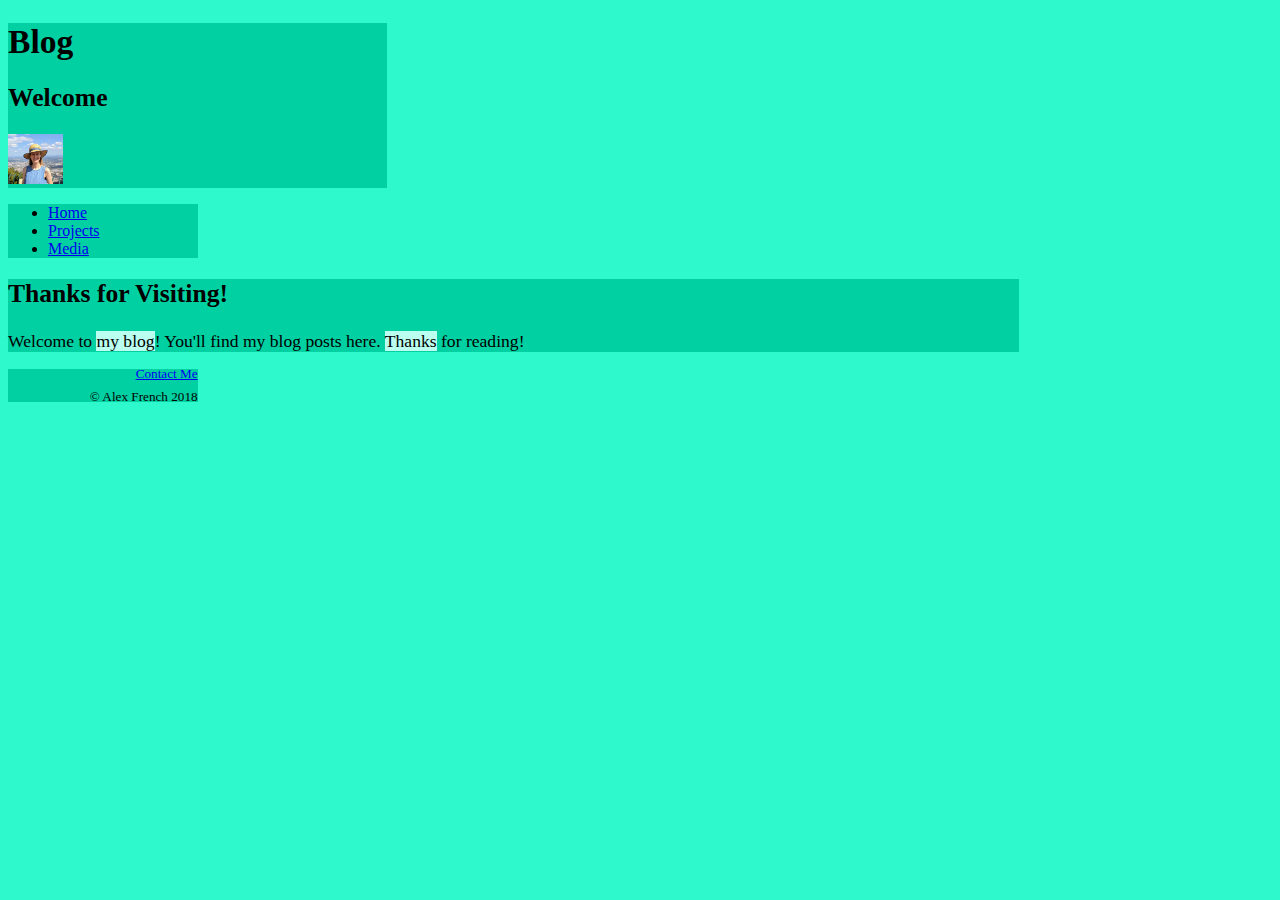
==== blog/index.html @ e457981a "Add blog" ====
<!DOCTYPE html>
<html lang="en">
<head>
  <meta charset="UTF-8">
  <meta name="viewport" content="width=device-width, initial-scale=1.0">
  <meta http-equiv="X-UA-Compatible" content="ie=edge">
  <title>Alex French | Blog</title>
  <style>
    body {
      background-color: #2df9cc;
    }
    div {
      background-color: #00d0a2;
    }
    h1 {
      font-size: 2.1em;
    }
    h2 {
      font-size: 1.6em;
    }
    p {
      font-size: 1.1em;
    }
    .highlight {
      background-color: #bafff0;
    }
    #header {
      width: 30%;
    }
    #navigation {
      width: 15%;
    }
    #content {
      width: 80%;
    }
    #footer {
      font-size: 0.75em;
      text-align: right;
      width: 15%;
      line-height: 0.75;
    }
  </style>
</head>
<body>
  <div id="header">
    <h1>Blog</h1>
    <h2>Welcome</h2>
    <img src="../pics/blues.jpg" height=50px>
  </div>
  <div id="navigation">
    <ul>
      <li><a href="/">Home</a></li>
      <li><a href="/projects/index.html">Projects</a></li>
      <li><a href="/media/index.html">Media</a></li>
    </ul>
  </div>
  <div id="content">
    <h2>Thanks for Visiting!</h2>
    <p>Welcome to <span class="highlight">my blog</span>! You'll find my blog posts here. <span class="highlight">Thanks</span> for reading!</p>
  </div>
  <div id="footer">
    <p><a href="mailto:adfrench11@gmail.com?Subject=Contact%20Form">Contact Me</a></p>
    <p>&copy; Alex French 2018</p>
  </div>
</body>
</html>
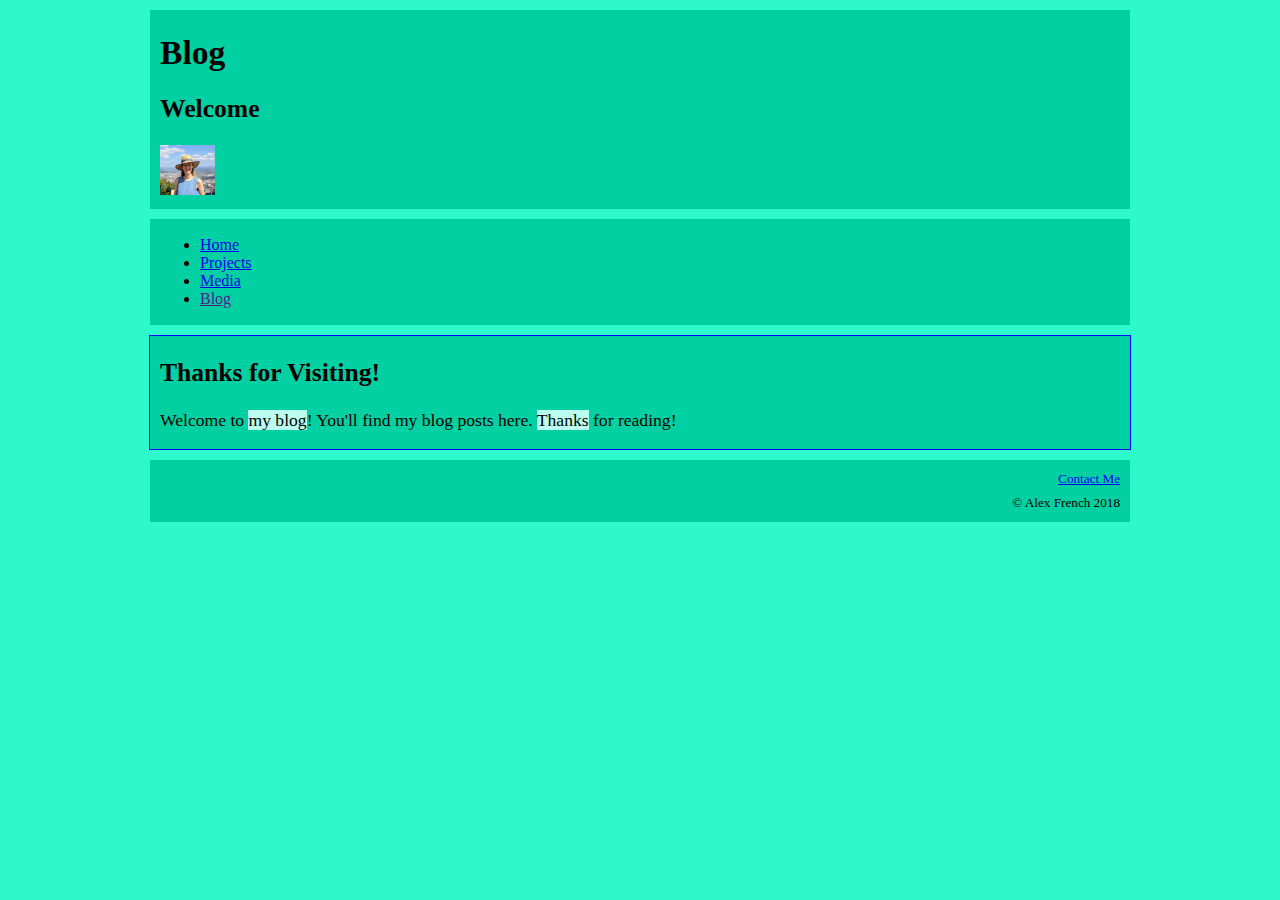
==== commit 65681a93: "Add spacing to blog" ====
--- a/blog/index.html
+++ b/blog/index.html
@@ -6,11 +6,25 @@
   <meta http-equiv="X-UA-Compatible" content="ie=edge">
   <title>Alex French | Blog</title>
   <style>
+/*
+* {
+border: 1px solid red;
+}
+div {
+  box-sizing: border-box;
+      width: 300px;
+      height: 200px;
+}
+*/
+    html {
+      box-sizing: border-box;
+    }
     body {
       background-color: #2df9cc;
     }
     div {
       background-color: #00d0a2;
+      padding: 1px 10px;
     }
     h1 {
       font-size: 2.1em;
@@ -24,41 +38,49 @@
     .highlight {
       background-color: #bafff0;
     }
+    .container {
+      max-width: 960px;
+      margin: 10px auto;
+    }
     #header {
-      width: 30%;
+      width: 97%;
+      padding-top: 1px;
+      padding-bottom: 10px;
     }
     #navigation {
-      width: 15%;
+      width: 97%;
     }
     #content {
-      width: 80%;
+      width: 97%;
+      border: 1px solid blue;
     }
     #footer {
       font-size: 0.75em;
       text-align: right;
-      width: 15%;
+      width: 97%;
       line-height: 0.75;
     }
   </style>
 </head>
 <body>
-  <div id="header">
+  <div id="header" class="container">
     <h1>Blog</h1>
     <h2>Welcome</h2>
     <img src="../pics/blues.jpg" height=50px>
   </div>
-  <div id="navigation">
+  <div id="navigation" class="container">
     <ul>
       <li><a href="/">Home</a></li>
       <li><a href="/projects/index.html">Projects</a></li>
       <li><a href="/media/index.html">Media</a></li>
+      <li><a href="">Blog</a></li>
     </ul>
   </div>
-  <div id="content">
+  <div id="content" class="container">
     <h2>Thanks for Visiting!</h2>
     <p>Welcome to <span class="highlight">my blog</span>! You'll find my blog posts here. <span class="highlight">Thanks</span> for reading!</p>
   </div>
-  <div id="footer">
+  <div id="footer" class="container">
     <p><a href="mailto:adfrench11@gmail.com?Subject=Contact%20Form">Contact Me</a></p>
     <p>&copy; Alex French 2018</p>
   </div>
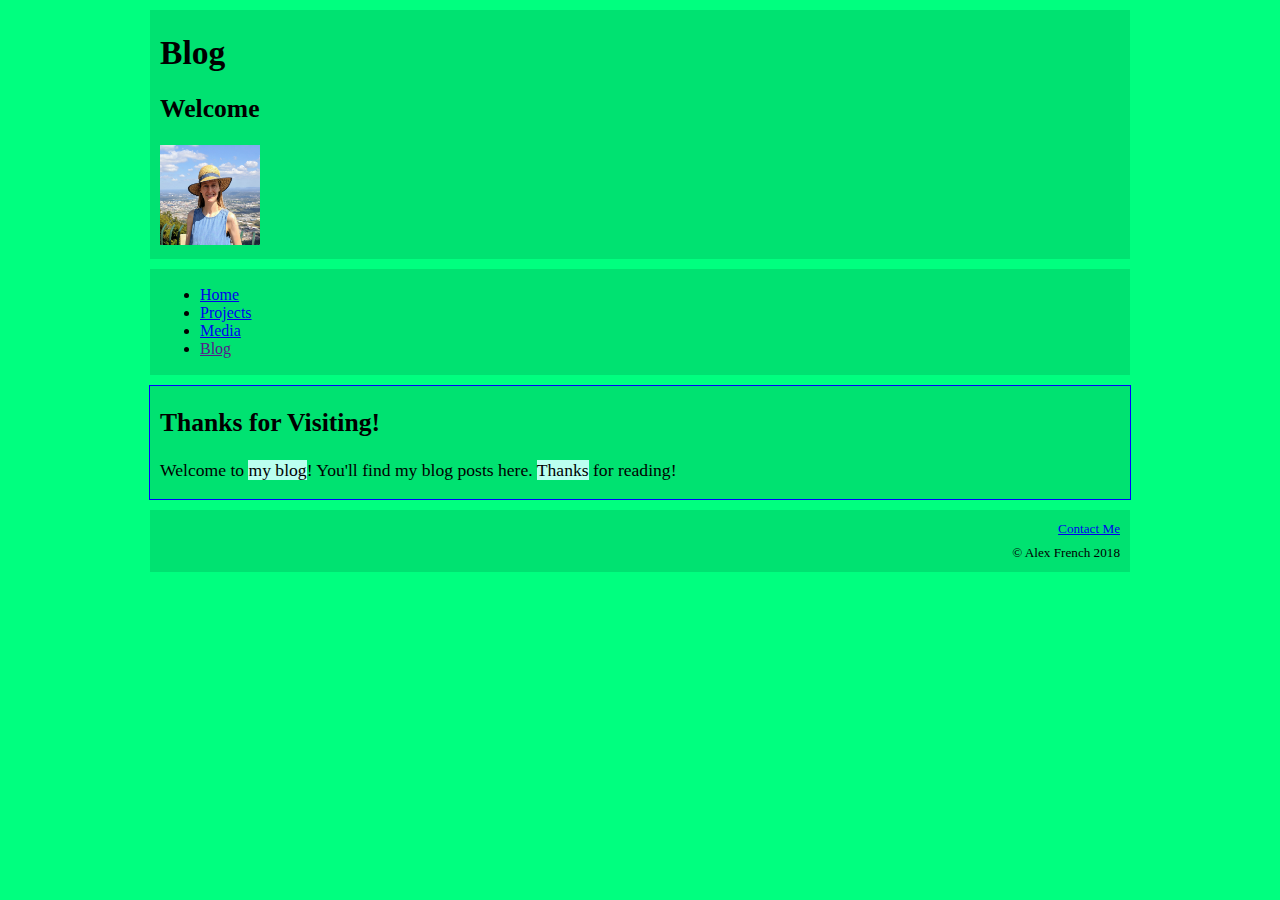
==== commit 1e7b1b1f: "Refactor style.css to style all pages" ====
--- a/blog/index.html
+++ b/blog/index.html
@@ -5,62 +5,7 @@
   <meta name="viewport" content="width=device-width, initial-scale=1.0">
   <meta http-equiv="X-UA-Compatible" content="ie=edge">
   <title>Alex French | Blog</title>
-  <style>
-/*
-* {
-border: 1px solid red;
-}
-div {
-  box-sizing: border-box;
-      width: 300px;
-      height: 200px;
-}
-*/
-    html {
-      box-sizing: border-box;
-    }
-    body {
-      background-color: #2df9cc;
-    }
-    div {
-      background-color: #00d0a2;
-      padding: 1px 10px;
-    }
-    h1 {
-      font-size: 2.1em;
-    }
-    h2 {
-      font-size: 1.6em;
-    }
-    p {
-      font-size: 1.1em;
-    }
-    .highlight {
-      background-color: #bafff0;
-    }
-    .container {
-      max-width: 960px;
-      margin: 10px auto;
-    }
-    #header {
-      width: 97%;
-      padding-top: 1px;
-      padding-bottom: 10px;
-    }
-    #navigation {
-      width: 97%;
-    }
-    #content {
-      width: 97%;
-      border: 1px solid blue;
-    }
-    #footer {
-      font-size: 0.75em;
-      text-align: right;
-      width: 97%;
-      line-height: 0.75;
-    }
-  </style>
+  <link type="text/css" rel="stylesheet" href="../css/style.css"/>
 </head>
 <body>
   <div id="header" class="container">
--- a/css/style.css
+++ b/css/style.css
@@ -0,0 +1,72 @@
+body {
+  background-color: SpringGreen;
+}
+img {
+  height: 100px;
+  width: 100px;
+}
+.blue {
+  color: blue;
+}
+#fun-fact {
+  color: purple;
+  font-size: 90%;
+}
+video {
+  width: 320px;
+  height: 240px;
+}
+/*
+* {
+border: 1px solid red;
+}
+div {
+box-sizing: border-box;
+    width: 300px;
+    height: 200px;
+}
+*/
+html {
+  box-sizing: border-box;
+}
+body {
+  background-color: SpringGreen;
+}
+div {
+  background-color: #00e271;
+  padding: 1px 10px;
+}
+h1 {
+  font-size: 2.1em;
+}
+h2 {
+  font-size: 1.6em;
+}
+p {
+  font-size: 1.1em;
+}
+.highlight {
+  background-color: #bafff0;
+}
+.container {
+  max-width: 960px;
+  margin: 10px auto;
+}
+#header {
+  width: 97%;
+  padding-top: 1px;
+  padding-bottom: 10px;
+}
+#navigation {
+  width: 97%;
+}
+#content {
+  width: 97%;
+  border: 1px solid blue;
+}
+#footer {
+  font-size: 0.75em;
+  text-align: right;
+  width: 97%;
+  line-height: 0.75;
+}
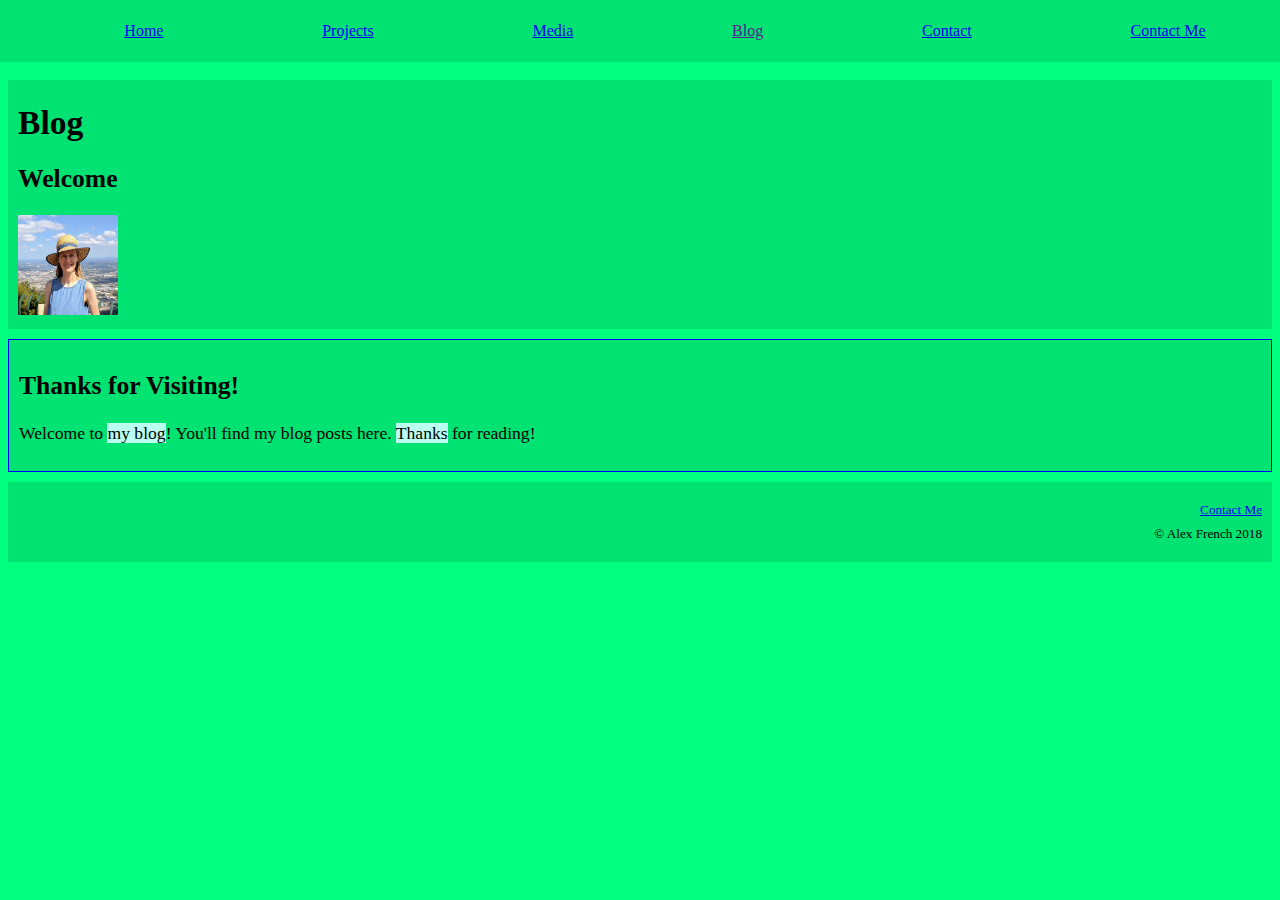
==== commit 16d8d6ff: "Fix and flex navbars, update styles (classes and spacing) to be simpler and more consistent across p" ====
--- a/blog/index.html
+++ b/blog/index.html
@@ -8,26 +8,40 @@
   <link type="text/css" rel="stylesheet" href="../css/style.css"/>
 </head>
 <body>
-  <div id="header" class="container">
+
+  <div class="navigation container">
+    <ul class="container">
+      <li><a href="/">Home</a></li>
+      <li>
+        <a href="/projects/index.html">Projects</a>
+        <ul class="dropdown" >
+          <li><a href="#">First Project</a></li>
+          <li><a href="#">Second Project</a></li>
+          <li><a href="#">Third Project</a></li>
+        </ul>
+      </li>
+      <li><a href="/media/index.html">Media</a></li>
+      <li><a href="">Blog</a></li>
+      <li><a href="/contact/index.html">Contact</a></li>
+      <li><a href="mailto:adfrench11@gmail.com?Subject=Contact%20Form">Contact Me</a></li>
+    </ul>
+  </div>
+
+  <div class="header container">
     <h1>Blog</h1>
     <h2>Welcome</h2>
     <img src="../pics/blues.jpg" height=50px>
   </div>
-  <div id="navigation" class="container">
-    <ul>
-      <li><a href="/">Home</a></li>
-      <li><a href="/projects/index.html">Projects</a></li>
-      <li><a href="/media/index.html">Media</a></li>
-      <li><a href="">Blog</a></li>
-    </ul>
-  </div>
-  <div id="content" class="container">
+
+  <div class="content container">
     <h2>Thanks for Visiting!</h2>
     <p>Welcome to <span class="highlight">my blog</span>! You'll find my blog posts here. <span class="highlight">Thanks</span> for reading!</p>
   </div>
-  <div id="footer" class="container">
+
+  <div class="footer container">
     <p><a href="mailto:adfrench11@gmail.com?Subject=Contact%20Form">Contact Me</a></p>
     <p>&copy; Alex French 2018</p>
   </div>
+  
 </body>
 </html>
--- a/css/style.css
+++ b/css/style.css
@@ -1,31 +1,4 @@
-body {
-  background-color: SpringGreen;
-}
-img {
-  height: 100px;
-  width: 100px;
-}
-.blue {
-  color: blue;
-}
-#fun-fact {
-  color: purple;
-  font-size: 90%;
-}
-video {
-  width: 320px;
-  height: 240px;
-}
-/*
-* {
-border: 1px solid red;
-}
-div {
-box-sizing: border-box;
-    width: 300px;
-    height: 200px;
-}
-*/
+/* Site styles */
 html {
   box-sizing: border-box;
 }
@@ -34,7 +7,8 @@
 }
 div {
   background-color: #00e271;
-  padding: 1px 10px;
+  padding: 10px;
+  /* margin: 10px; */
 }
 h1 {
   font-size: 2.1em;
@@ -49,24 +23,109 @@
   background-color: #bafff0;
 }
 .container {
-  max-width: 960px;
+  /* max-width: 960px; */
+  /* margin: 0 auto; */
   margin: 10px auto;
 }
-#header {
-  width: 97%;
+
+.navigation {
+  /* width: 97%; */
+  position: fixed;
+  top: 0;
+  left: 0;
+  width: 100vw;
+  padding: 5px;
+  margin-top: 0;
+}
+.navigation > ul > li {
+  position: relative;
+  display: inline;
+  list-style: none;
+}
+.navigation .dropdown {
+  position: absolute;
+  top: 1em;
+  right: 0;
+  display: none;
+}
+
+.navigation a:hover + .dropdown {
+  display: block;
+}
+
+.navigation > ul.container {
+  height: 2em;
+  display: flex;
+  flex-direction: row;
+  flex-wrap: wrap;
+  justify-content: space-around;
+  align-items: center;
+}
+.navigation + .container {
+  margin-top: 5em;
+}
+
+.header {
+  /* width: 97%; */
   padding-top: 1px;
   padding-bottom: 10px;
 }
-#navigation {
-  width: 97%;
-}
-#content {
-  width: 97%;
+.content {
+  /* width: 97%; */
   border: 1px solid blue;
 }
-#footer {
+.footer {
   font-size: 0.75em;
   text-align: right;
-  width: 97%;
+  /* width: 97%; */
   line-height: 0.75;
 }
+
+/* Landing Page */
+img {
+  height: 100px;
+  width: 100px;
+}
+.blue {
+  color: blue;
+}
+#fun-fact {
+  color: purple;
+  font-size: 90%;
+}
+
+/* Contact Form */
+form, input, label, select {
+  padding: 5px;
+  margin: 5px;
+}
+select, textarea, input[type="text"], input[type="email"], input[type="submit"] {
+  width: 40%;
+  height: 15%;
+}
+form {
+  font-size: 1.1em;
+}
+input {
+  font-size: 0.9em;
+}
+input[type="submit"] {
+  font-size: 1.15em;
+  border: 1px solid black;
+  border-radius: 5px;
+  padding: 5px 10px;
+}
+select {
+  font-size: 0.9em;
+  background-color: white;
+}
+select, input, textarea {
+  border: 1px solid blue;
+  border-radius: 5px;
+}
+
+/* Media page */
+video {
+  width: 320px;
+  height: 240px;
+}
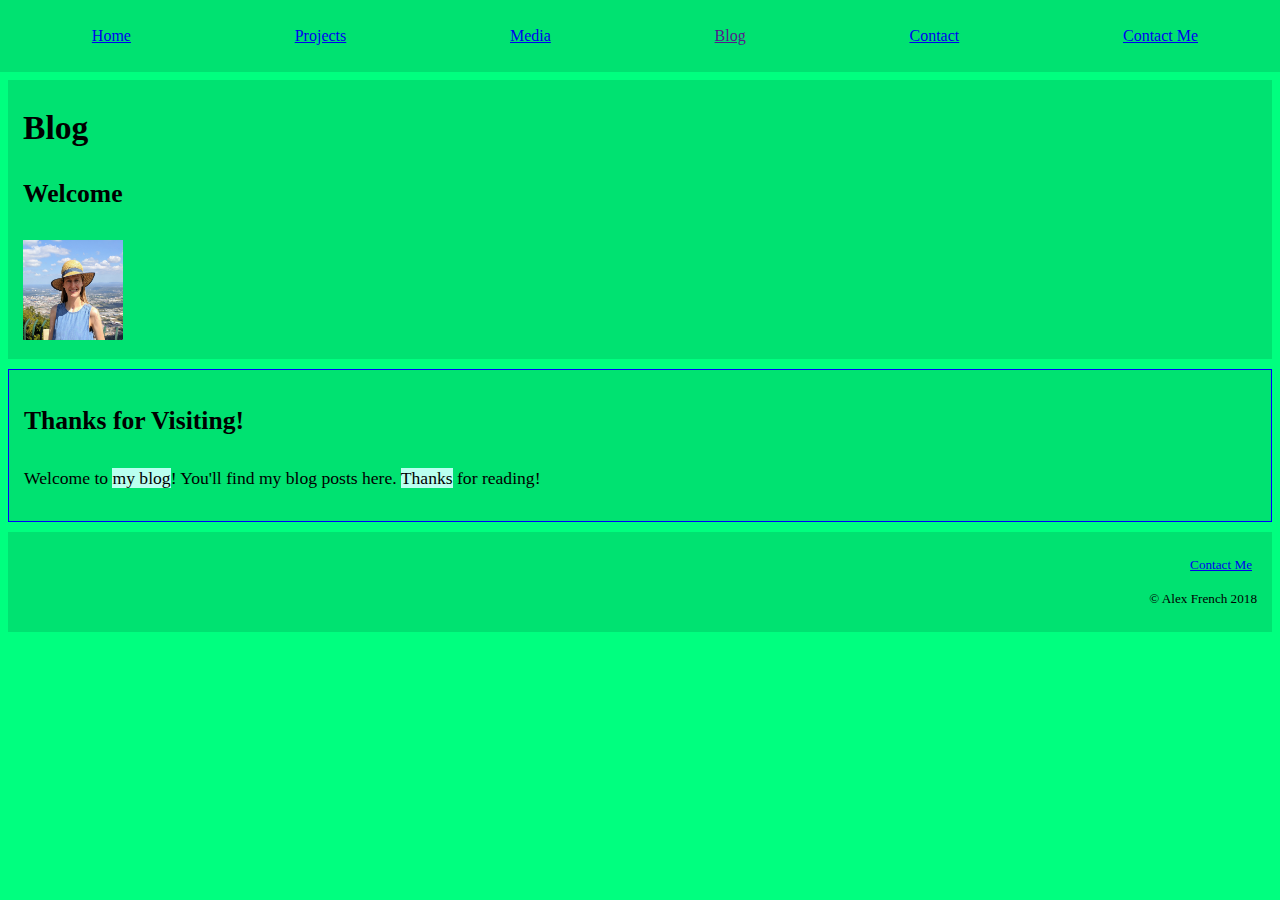
==== commit 854e180a: "Add reset.css, add new rules to style.css to get style similar to before adding reset.css" ====
--- a/blog/index.html
+++ b/blog/index.html
@@ -5,6 +5,7 @@
   <meta name="viewport" content="width=device-width, initial-scale=1.0">
   <meta http-equiv="X-UA-Compatible" content="ie=edge">
   <title>Alex French | Blog</title>
+  <link type="text/css" rel="stylesheet" href="css/reset.css"/>
   <link type="text/css" rel="stylesheet" href="../css/style.css"/>
 </head>
 <body>
@@ -42,6 +43,6 @@
     <p><a href="mailto:adfrench11@gmail.com?Subject=Contact%20Form">Contact Me</a></p>
     <p>&copy; Alex French 2018</p>
   </div>
-  
+
 </body>
 </html>
--- a/css/style.css
+++ b/css/style.css
@@ -18,6 +18,18 @@
 }
 p {
   font-size: 1.1em;
+}
+h1, h2, h3, h4, h5, h6, p, ol, ul, dl, li, a, img {
+  padding: 5px;
+}
+ul, ol {
+  list-style-position: inside;
+}
+li {
+  padding: 2px 10px;
+}
+li a {
+  padding: 0;
 }
 .highlight {
   background-color: #bafff0;
@@ -91,7 +103,8 @@
 }
 #fun-fact {
   color: purple;
-  font-size: 90%;
+  /* font-size: 90%; */
+  font-style: italic;
 }
 
 /* Contact Form */
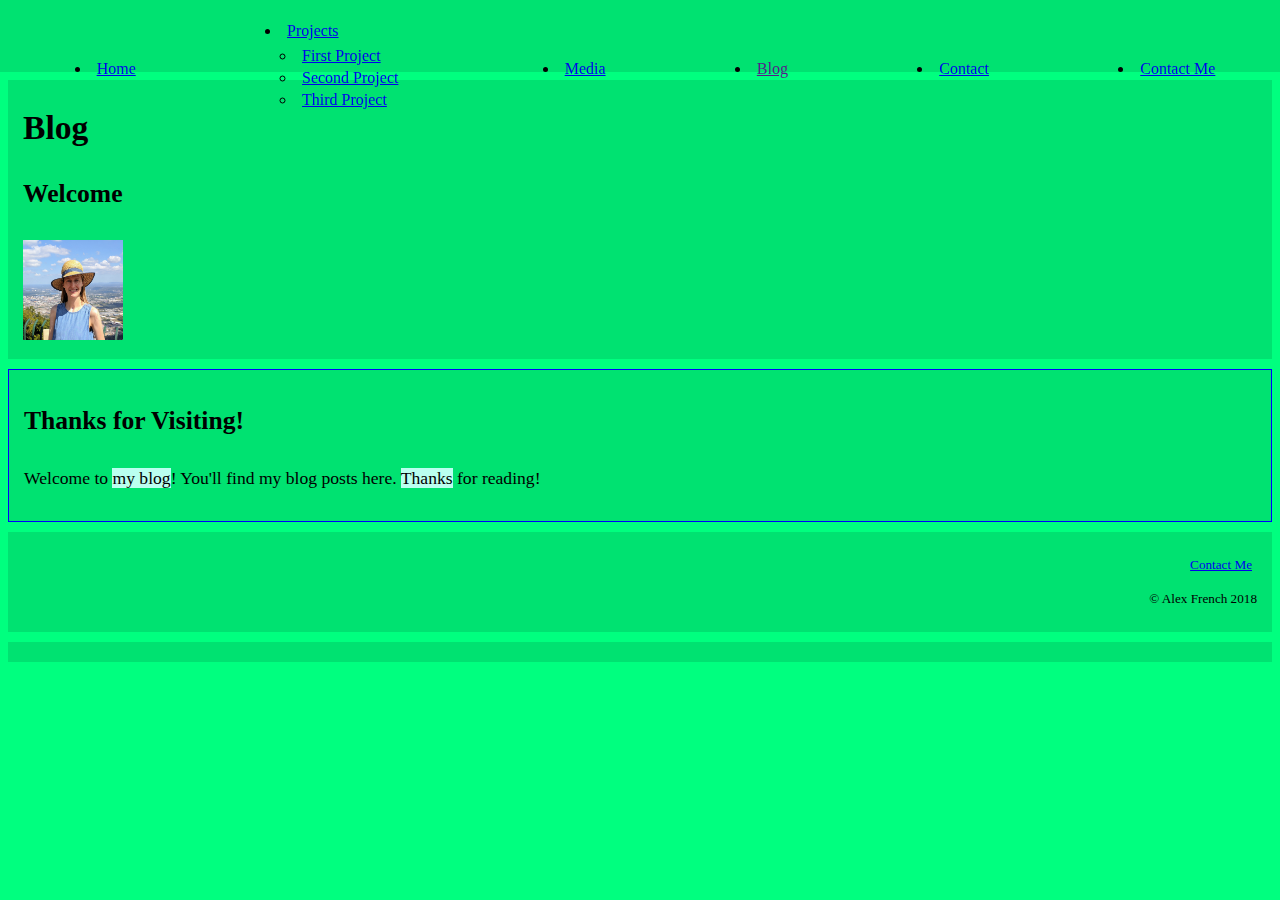
==== commit 03823cfe: "add sample blog posts with ajax" ====
--- a/blog/index.html
+++ b/blog/index.html
@@ -44,5 +44,29 @@
     <p>&copy; Alex French 2018</p>
   </div>
 
+  <div id="data"></div>
+
+  <script src="https://ajax.googleapis.com/ajax/libs/jquery/2.2.2/jquery.min.js"></script>
+  <script>
+
+    // function to render post on page
+    function renderPost(dataObj){
+      // { userId: 1, id: 1, title: "sun..uri optio reprehenderit..", body: "quia et su.." }
+      $('#data').append("<div id='post-" + dataObj.id + "'></div><br>");
+      $("#post-" + dataObj.id).append("<h2>" + dataObj.title + "</h2>");
+      $("#post-" + dataObj.id).append("<h4><i>by user " + dataObj.userId + "</i> | post " + dataObj.id + "</h4>");
+      $("#post-" + dataObj.id).append("<p>" + dataObj.body + "</p>");
+
+      $('#data div:nth-of-type(2n+1)').css('background-color', '#bafff0');
+      $('#data div:nth-of-type(2n)').css('background-color', '#a2f7c0');
+    };
+
+    let getPosts = $.ajax( "https://jsonplaceholder.typicode.com/posts" );
+
+    getPosts.then(
+      (data) => data.forEach(renderPost)
+    );
+
+  </script>
 </body>
 </html>
--- a/css/style.css
+++ b/css/style.css
@@ -34,14 +34,17 @@
 .highlight {
   background-color: #bafff0;
 }
+#buried-treasure {
+  display: none;
+}
 .container {
   /* max-width: 960px; */
   /* margin: 0 auto; */
   margin: 10px auto;
 }
 
+/* navigation */
 .navigation {
-  /* width: 97%; */
   position: fixed;
   top: 0;
   left: 0;
@@ -49,22 +52,6 @@
   padding: 5px;
   margin-top: 0;
 }
-.navigation > ul > li {
-  position: relative;
-  display: inline;
-  list-style: none;
-}
-.navigation .dropdown {
-  position: absolute;
-  top: 1em;
-  right: 0;
-  display: none;
-}
-
-.navigation a:hover + .dropdown {
-  display: block;
-}
-
 .navigation > ul.container {
   height: 2em;
   display: flex;
@@ -73,10 +60,38 @@
   justify-content: space-around;
   align-items: center;
 }
+
+.navigation .dropdown .dropdown-content {
+    position: absolute;
+    width: 80px;
+    background-color: SpringGreen;
+    z-index: 1;
+    display: none;
+}
+
+.navigation .dropdown-content li {
+  padding: 5px;
+  line-height: 1.5em;
+}
+
+.navigation li a, .navigation .dropbtn {
+    display: inline-block;
+}
+
+.navigation .dropdown-content a {
+    display: block;
+}
+
+.navigation .dropdown:hover .dropdown-content {
+    display: block;
+}
+
+/* "push down" first item under navigation */
 .navigation + .container {
   margin-top: 5em;
 }
 
+/* other things! */
 .header {
   /* width: 97%; */
   padding-top: 1px;
@@ -106,18 +121,37 @@
   /* font-size: 90%; */
   font-style: italic;
 }
-
-/* Contact Form */
+#greeter-link {
+  color: yellow;
+  background-color: blue;
+  text-decoration: none;
+  font-size: 1em;
+  border: 5px solid yellow;
+  border-radius: 25px;
+  margin: 25px;
+  padding: 25px;
+  float: right;
+}
+
+#greeting {
+  color: #d7fffc;
+  font-size: 1.5em;
+  padding: 0px;
+  margin: 0px;
+}
+
+/* Contact Form & Form Styles */
 form, input, label, select {
   padding: 5px;
   margin: 5px;
 }
 select, textarea, input[type="text"], input[type="email"], input[type="submit"] {
-  width: 40%;
+  width: 50%;
   height: 15%;
 }
 form {
   font-size: 1.1em;
+  margin-left: 25%;
 }
 input {
   font-size: 0.9em;
@@ -136,9 +170,53 @@
   border: 1px solid blue;
   border-radius: 5px;
 }
+/* CYOA Form Styles */
+#cyoa-container {
+  width: 50%;
+  margin-left: 25%;
+  height: 50%;
+  margin-top: 15%;
+  margin-bottom: 25%;
+}
+#cyoa-container p {
+  font-size: 1.75em;
+  padding: 10px;
+}
+#cyoa-container input[type="radio"] {
+  height: 1em;
+  width: 1em;
+  padding: 10px;
+}
+#cyoa-container input[type="submit"] {
+  display: none;
+}
+#cyoa-container form {
+  margin-left: 5px;
+  display: flex;
+  flex-direction: column;
+  align-items: center;
+  font-size: 1.75em;
+}
 
 /* Media page */
 video {
   width: 320px;
   height: 240px;
 }
+
+/* RPS */
+.rps-table {
+    text-align: center;
+    border: 1px solid blue;
+    margin: 10px;
+    border-collapse: collapse;
+}
+.rps-table th {
+    font-weight: bold;
+}
+.rps-table th, .rps-table td {
+    padding: 5px;
+}
+.rps-table, .rps-table th, .rps-table td {
+    border: 1px solid black;
+}
